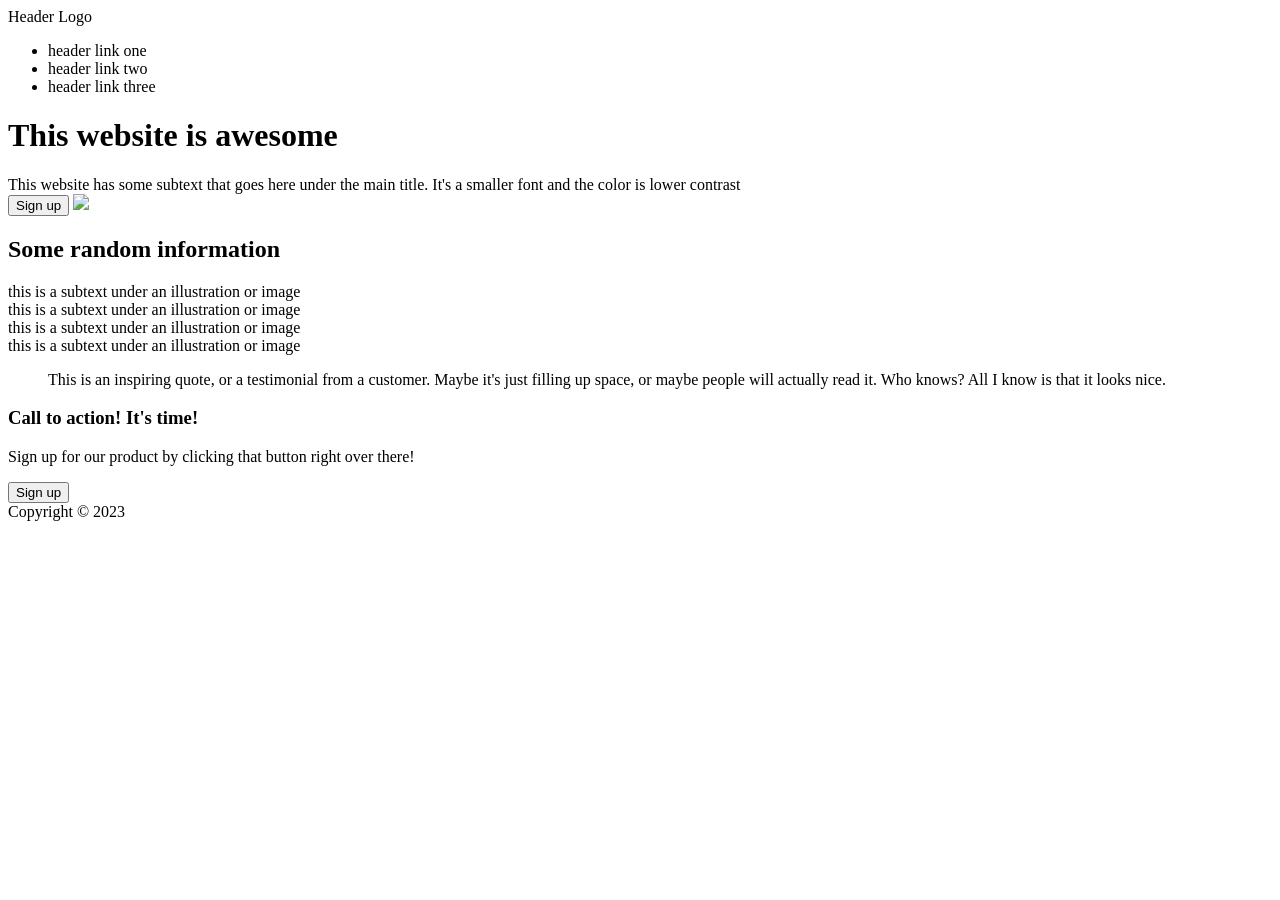
==== project.html @ cce46a0d "Add basic HTML structure for the project" ====
<!DOCTYPE html>
<html lang="en">
    <head>
        <meta charset="utf-8">
        <link rel="stylesheet" href="styles.css">
        <title>Home Page</title>
    </head>
    <body>
        <div class="header">
            <div>Header Logo</div>
            <ul>
                <li>header link one</li>
                <li>header link two</li>
                <li>header link three</li>
            </ul>
        </div>

        <div class="content">
            <div class="container-one">
                <h1>This website is awesome</h1>
                <div>This website has some subtext that goes here under the main title. It's a smaller font and the color is lower contrast</div>
                <button>Sign up</button>
                <img src="https://placehold.co/600x400/png">
            </div>
            <div class="container-two">
                <h2>Some random information</h2>
                <div class="groupone">
                    <div class="box"></div>
                    <div class="text">this is a subtext under an illustration or image</div>
                </div>
                <div class="two">
                    <div class="groupbox"></div>
                    <div class="text">this is a subtext under an illustration or image</div>
                </div>
                <div class="groupthree">
                    <div class="box"></div>
                    <div class="text">this is a subtext under an illustration or image</div>
                </div>
                <div class="groupfour">
                    <div class="box"></div>
                    <div class="text">this is a subtext under an illustration or image</div>
                </div>
            </div>
            <div class="container-three">
                <blockquote>This is an inspiring quote, or a testimonial from a customer. Maybe it's just filling up space, or maybe people will actually read it. Who knows? All I know is that it looks nice.</blockquote>
            </div>
            <div class="container-four">
                <div class="alert">
                    <h3>Call to action! It's time!</h3>
                    <p>Sign up for our product by clicking that button right over there!</p>
                    <button>Sign up</button>
                </div>
            </div>
        </div>

        <div class="footer">
            Copyright © 2023
        </div>
    </body>
</html>
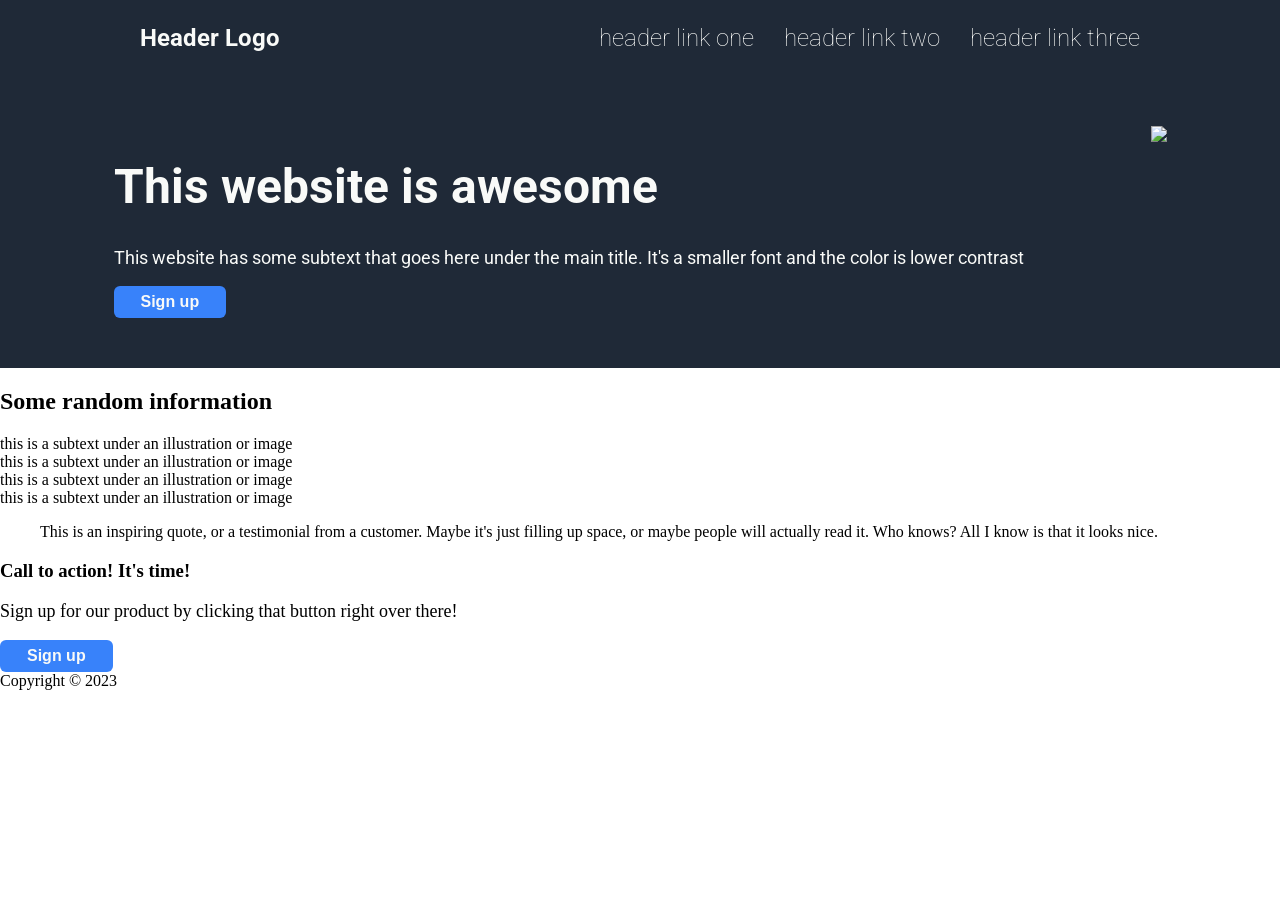
==== commit 3a4e4b50: "Add first part of CSS Edit the html" ====
--- a/project.html
+++ b/project.html
@@ -2,12 +2,15 @@
 <html lang="en">
     <head>
         <meta charset="utf-8">
+        <link rel="preconnect" href="https://fonts.googleapis.com">
+        <link rel="preconnect" href="https://fonts.gstatic.com" crossorigin>
+        <link href="https://fonts.googleapis.com/css2?family=Roboto:ital,wght@0,300;0,400;0,500;0,700;0,900;1,100;1,300;1,400;1,500;1,700;1,900&display=swap" rel="stylesheet">
         <link rel="stylesheet" href="styles.css">
         <title>Home Page</title>
     </head>
     <body>
         <div class="header">
-            <div>Header Logo</div>
+            <div class="logo">Header Logo</div>
             <ul>
                 <li>header link one</li>
                 <li>header link two</li>
@@ -17,9 +20,11 @@
 
         <div class="content">
             <div class="container-one">
-                <h1>This website is awesome</h1>
-                <div>This website has some subtext that goes here under the main title. It's a smaller font and the color is lower contrast</div>
-                <button>Sign up</button>
+                <div class="main-title">
+                    <h1>This website is awesome</h1>
+                    <p>This website has some subtext that goes here under the main title. It's a smaller font and the color is lower contrast</p>
+                    <button>Sign up</button>
+                </div>
                 <img src="https://placehold.co/600x400/png">
             </div>
             <div class="container-two">
@@ -28,8 +33,8 @@
                     <div class="box"></div>
                     <div class="text">this is a subtext under an illustration or image</div>
                 </div>
-                <div class="two">
-                    <div class="groupbox"></div>
+                <div class="grouptwo">
+                    <div class="box"></div>
                     <div class="text">this is a subtext under an illustration or image</div>
                 </div>
                 <div class="groupthree">
@@ -42,7 +47,9 @@
                 </div>
             </div>
             <div class="container-three">
-                <blockquote>This is an inspiring quote, or a testimonial from a customer. Maybe it's just filling up space, or maybe people will actually read it. Who knows? All I know is that it looks nice.</blockquote>
+                <blockquote>This is an inspiring quote, or a testimonial from a customer.
+                    Maybe it's just filling up space, or maybe people will actually read it. 
+                    Who knows? All I know is that it looks nice.</blockquote>
             </div>
             <div class="container-four">
                 <div class="alert">
--- a/styles.css
+++ b/styles.css
@@ -0,0 +1,61 @@
+body {
+    display: flex;
+    flex: 1;
+    flex-direction: column;
+    margin: 0;
+
+}
+
+.logo {
+    font-weight: bold;
+}
+
+.header {
+    color: #f9faf8;
+    background-color: #1F2937;
+    font-size: 24px;
+    font-family: 'Roboto', sans-serif;
+    display: flex;
+    flex: 1;
+    justify-content: space-around;
+    align-items: center;
+    margin: 0;
+}
+
+ul {
+    list-style-type: none;
+    display: flex;
+    gap: 30px;
+    font-weight: lighter;
+}
+
+.container-one {
+    background-color: #1F2937;
+    color: #f9faf8;
+    display: flex;
+    justify-content: space-around;
+    padding: 50px;
+    font-family: 'Roboto', sans-serif;
+}
+
+h1 {
+    font-size: 48px;
+    font-weight: bolder;
+}
+
+p {
+    font-size: 18px;
+}
+
+button {
+    background-color: #3882FA;
+    color: #f9faf8;
+    font-weight: bold;
+    font-size: 16px;
+    border-radius: 6px;
+    border-color: transparent;
+    padding-top: 5px;
+    padding-bottom: 5px;
+    padding-right: 25px;
+    padding-left: 25px;
+}
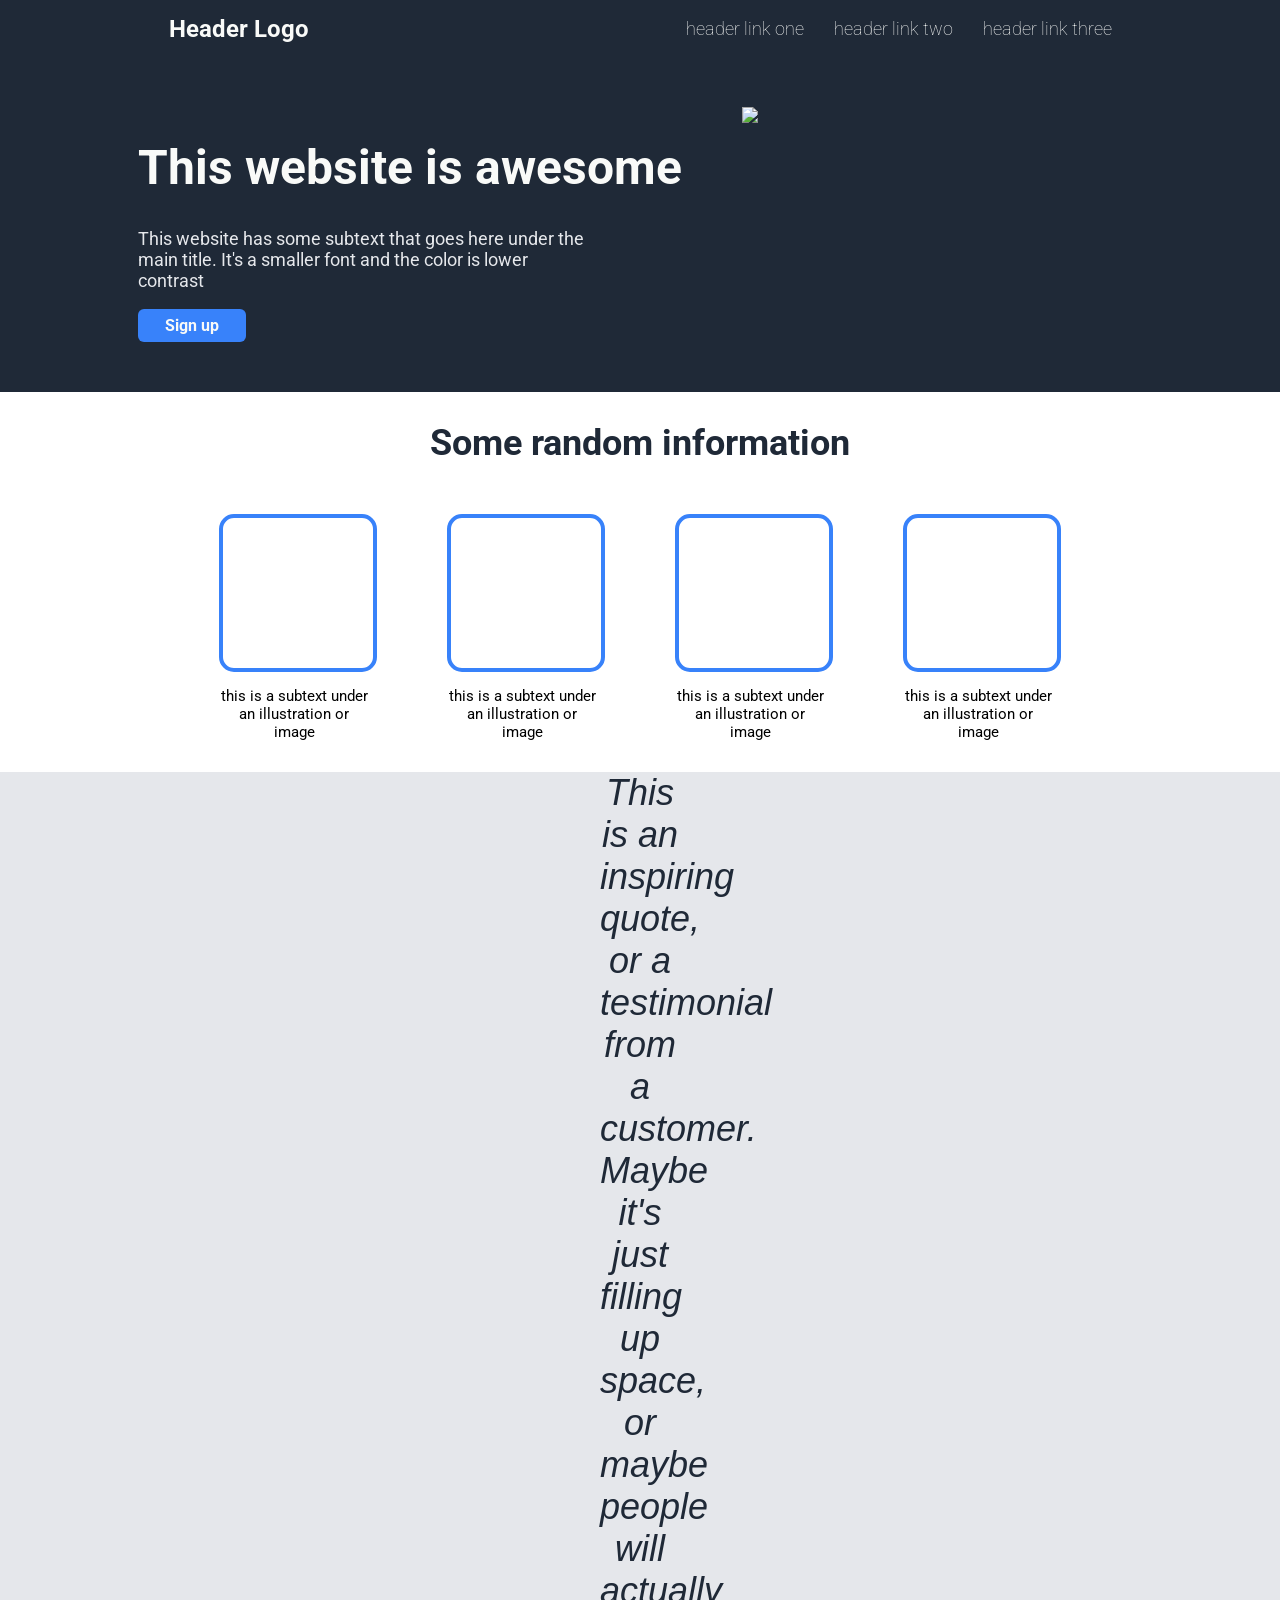
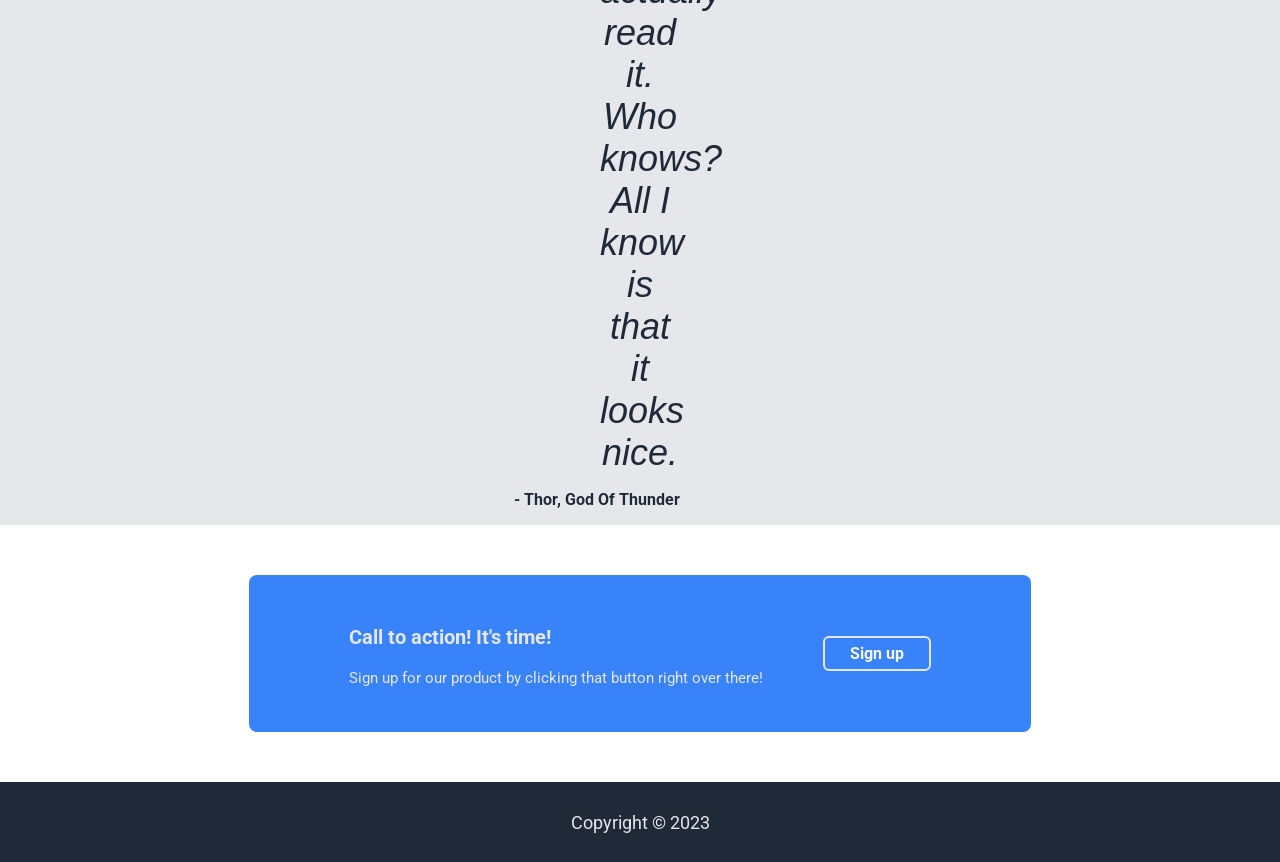
==== commit bef9eccd: "Edit html Add CSS changes" ====
--- a/project.html
+++ b/project.html
@@ -22,40 +22,45 @@
             <div class="container-one">
                 <div class="main-title">
                     <h1>This website is awesome</h1>
-                    <p>This website has some subtext that goes here under the main title. It's a smaller font and the color is lower contrast</p>
+                    <p class="top">This website has some subtext that goes here under the main title. It's a smaller font and the color is lower contrast</p>
                     <button>Sign up</button>
                 </div>
                 <img src="https://placehold.co/600x400/png">
             </div>
             <div class="container-two">
                 <h2>Some random information</h2>
-                <div class="groupone">
-                    <div class="box"></div>
-                    <div class="text">this is a subtext under an illustration or image</div>
-                </div>
-                <div class="grouptwo">
-                    <div class="box"></div>
-                    <div class="text">this is a subtext under an illustration or image</div>
-                </div>
-                <div class="groupthree">
-                    <div class="box"></div>
-                    <div class="text">this is a subtext under an illustration or image</div>
-                </div>
-                <div class="groupfour">
-                    <div class="box"></div>
-                    <div class="text">this is a subtext under an illustration or image</div>
+                <div class="groups">
+                    <div class="groupone">
+                        <div class="box"></div>
+                        <div class="text">this is a subtext under an illustration or image</div>
+                    </div>
+                    <div class="grouptwo">
+                        <div class="box"></div>
+                        <div class="text">this is a subtext under an illustration or image</div>
+                    </div>
+                    <div class="groupthree">
+                        <div class="box"></div>
+                        <div class="text">this is a subtext under an illustration or image</div>
+                    </div>
+                    <div class="groupfour">
+                        <div class="box"></div>
+                        <div class="text">this is a subtext under an illustration or image</div>
+                    </div>
                 </div>
             </div>
             <div class="container-three">
                 <blockquote>This is an inspiring quote, or a testimonial from a customer.
                     Maybe it's just filling up space, or maybe people will actually read it. 
                     Who knows? All I know is that it looks nice.</blockquote>
+                <p class="middle">- Thor, God Of Thunder</p>
             </div>
             <div class="container-four">
                 <div class="alert">
-                    <h3>Call to action! It's time!</h3>
-                    <p>Sign up for our product by clicking that button right over there!</p>
-                    <button>Sign up</button>
+                    <div class="alert-text">
+                        <p class="h3">Call to action! It's time!</p>
+                        <p class="bottom">Sign up for our product by clicking that button right over there!</p>
+                    </div>
+                    <button class="b-bottom">Sign up</button>
                 </div>
             </div>
         </div>
--- a/styles.css
+++ b/styles.css
@@ -3,17 +3,22 @@
     flex: 1;
     flex-direction: column;
     margin: 0;
-
 }
 
 .logo {
     font-weight: bold;
+    font-size: 24px;
+}
+
+img {
+    height: auto;
+    width: 400px
 }
 
 .header {
     color: #f9faf8;
     background-color: #1F2937;
-    font-size: 24px;
+    font-size: 18px;
     font-family: 'Roboto', sans-serif;
     display: flex;
     flex: 1;
@@ -33,7 +38,8 @@
     background-color: #1F2937;
     color: #f9faf8;
     display: flex;
-    justify-content: space-around;
+    justify-content: center;
+    gap: 60px;
     padding: 50px;
     font-family: 'Roboto', sans-serif;
 }
@@ -43,13 +49,16 @@
     font-weight: bolder;
 }
 
-p {
+.top {
     font-size: 18px;
+    color: #E5E7EB;
+    width: 450px;
 }
 
 button {
     background-color: #3882FA;
     color: #f9faf8;
+    font-family: 'Roboto', sans-serif;
     font-weight: bold;
     font-size: 16px;
     border-radius: 6px;
@@ -59,3 +68,115 @@
     padding-right: 25px;
     padding-left: 25px;
 }
+
+h2 {
+    text-align: center;
+    font-family: 'Roboto', sans-serif;
+    font-size: 36px;
+    font-weight: bolder;
+    color: #1F2937;
+}
+
+.box {
+    border-radius: 15px;
+    border: 4px solid #3882FA;
+    height: 150px;
+    width: 150px;
+}
+
+.groups {
+    display: flex;
+    justify-content: center;
+    gap: 70px;
+    margin-top: 50px;
+}
+
+.text {
+    width: 150px;
+    text-align: center;
+    margin-top: 15px;
+    font-family: 'Roboto', sans-serif;
+    font-size: 15px;
+}
+
+.container-two {
+    min-height: 350px;
+}
+
+.container-three {
+    background-color: #E5E7EB;
+    font-family: 'Roboto', sans-serif;
+    display: flex;
+    flex: 1;
+    justify-content: center;
+    flex-direction: column;
+    min-height: 350px;
+}
+
+blockquote {
+    font-weight: lighter;
+    font-style: italic;
+    font-size: 36px;
+    text-align: center;
+    margin-left: 600px;
+    margin-right: 600px;
+    margin-top: 0px;
+    margin-bottom: 0px;
+    color: #1F2937;
+}
+
+.middle {
+    text-align: right;
+    margin-right: 600px;
+    font-weight: bold;
+    color: #1F2937;
+}
+
+.container-four {
+    padding: 50px;
+    font-family: 'Roboto', sans-serif;
+    display: flex;
+    justify-content: center;
+}
+
+.alert {
+    background-color: #3882FA;
+    border-radius: 8px;
+    display: flex;
+    justify-content: center;
+    gap: 60px;
+    padding: 30px 100px ;
+}
+
+.h3, .bottom {
+    color: #E5E7EB;
+}
+
+.h3 {
+    font-size: 20px;
+    font-weight: bold;
+}
+
+.bottom {
+    font-size: 15px;
+}
+
+.b-bottom {
+    border-radius: 6px;
+    border-color: #E5E7EB;
+    border-style: solid;
+    height: 35px;
+    align-self: center;
+    margin: 0px;
+}
+
+.footer {
+    background-color: #1F2937;
+    color: #E5E7EB;
+    font-family: 'Roboto', sans-serif;
+    font-size: 18px;
+    min-height: 80px;
+    display: flex;
+    align-items: center;
+    justify-content: center;
+}
